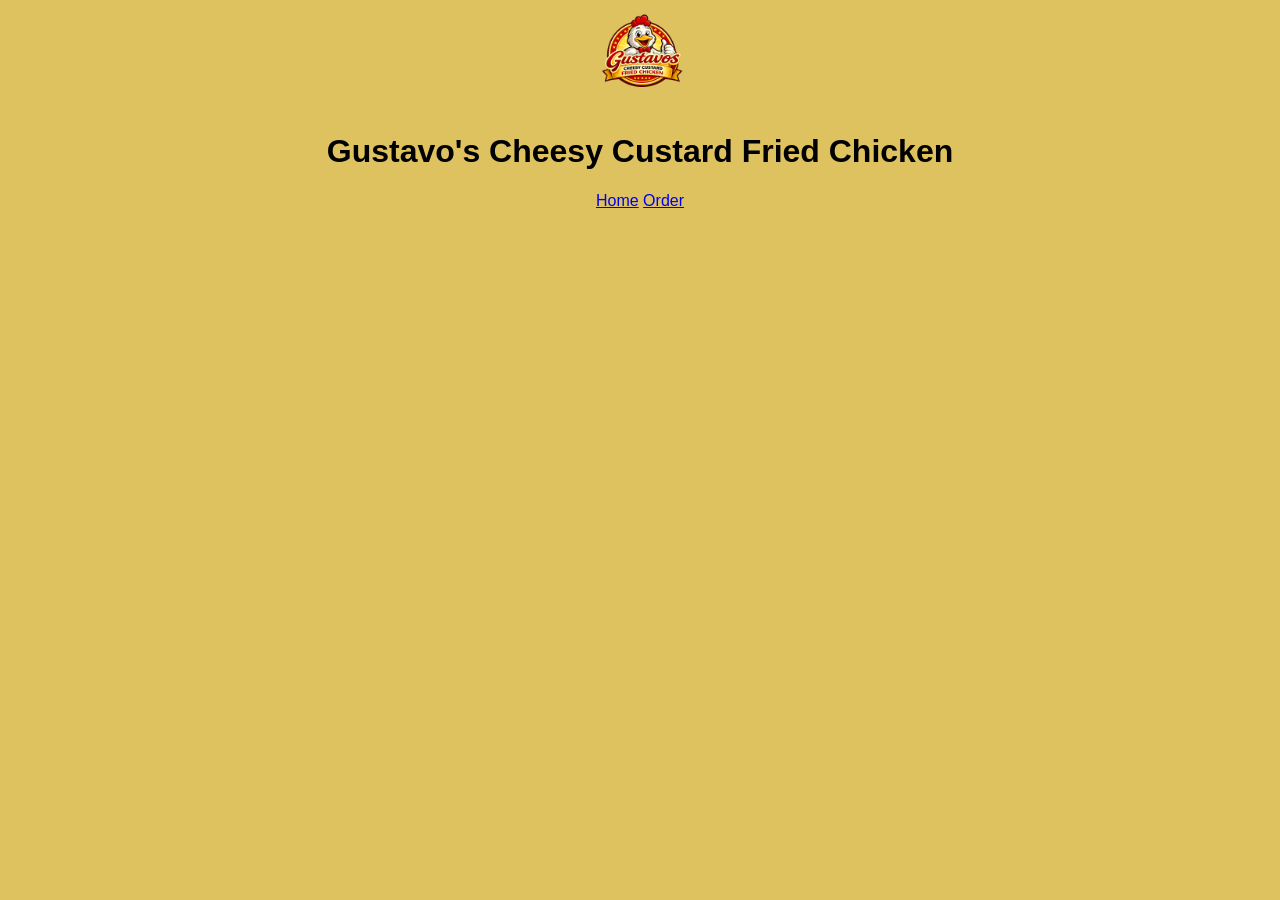
==== order.html @ f39da16b "second save" ====
<!DOCTYPE html>
<html>
<head>
    <meta charset="UTF-8">
    <title>Gus' Cheesy Custard Fried Chicken</title>
    <link rel="stylesheet" href="style.css">
</head>
<body>
    <img src="img2.png" alt="logo" width="150px" height="auto">
    <div class="img2">
</div>
<h1>Gustavo's Cheesy Custard Fried Chicken</h1>
<div class="button">
<a href="index.html">Home</a>
<a href="order.html">Order</a>
</div>
</body>
---- style.css ----
body {
    font-family: arial;
    text-align: center;
    background-color: #dec25f;
}

.container div {
  background-color: #f1f1f1;
  margin: 10px;
  padding: 20px;
  font-size: 24px;
}

.img2 {
 position: relative;
left: 3000px; 
}
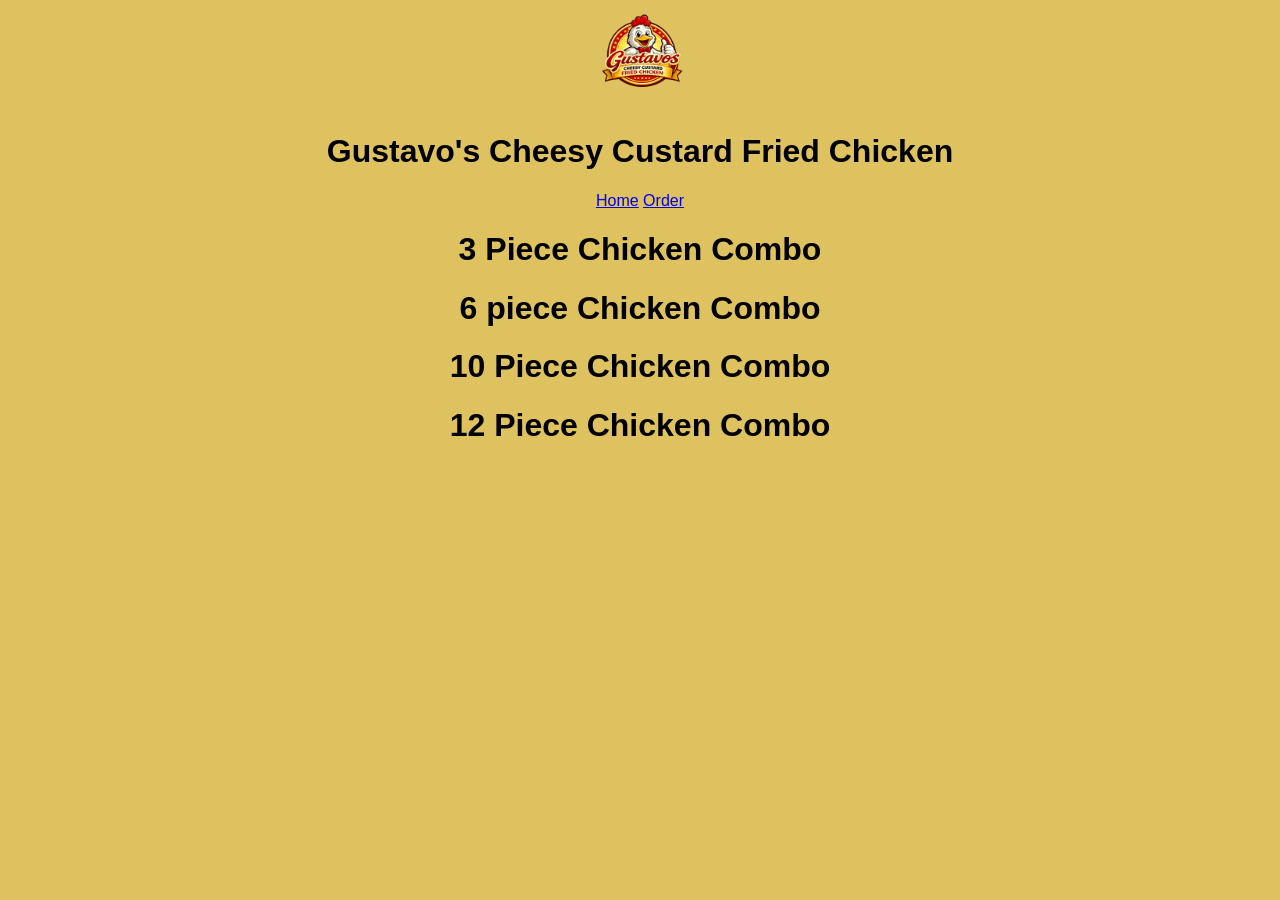
==== commit 4ff1d71a: "Jul 23, 2026, 2:09 AM" ====
--- a/order.html
+++ b/order.html
@@ -13,5 +13,9 @@
 <div class="button">
 <a href="index.html">Home</a>
 <a href="order.html">Order</a>
+<h1>3 Piece Chicken Combo</h1>
+<h1>6 piece Chicken Combo</h1>
+<h1>10 Piece Chicken Combo</h1>
+<h1>12 Piece Chicken Combo</h1>
 </div>
 </body>
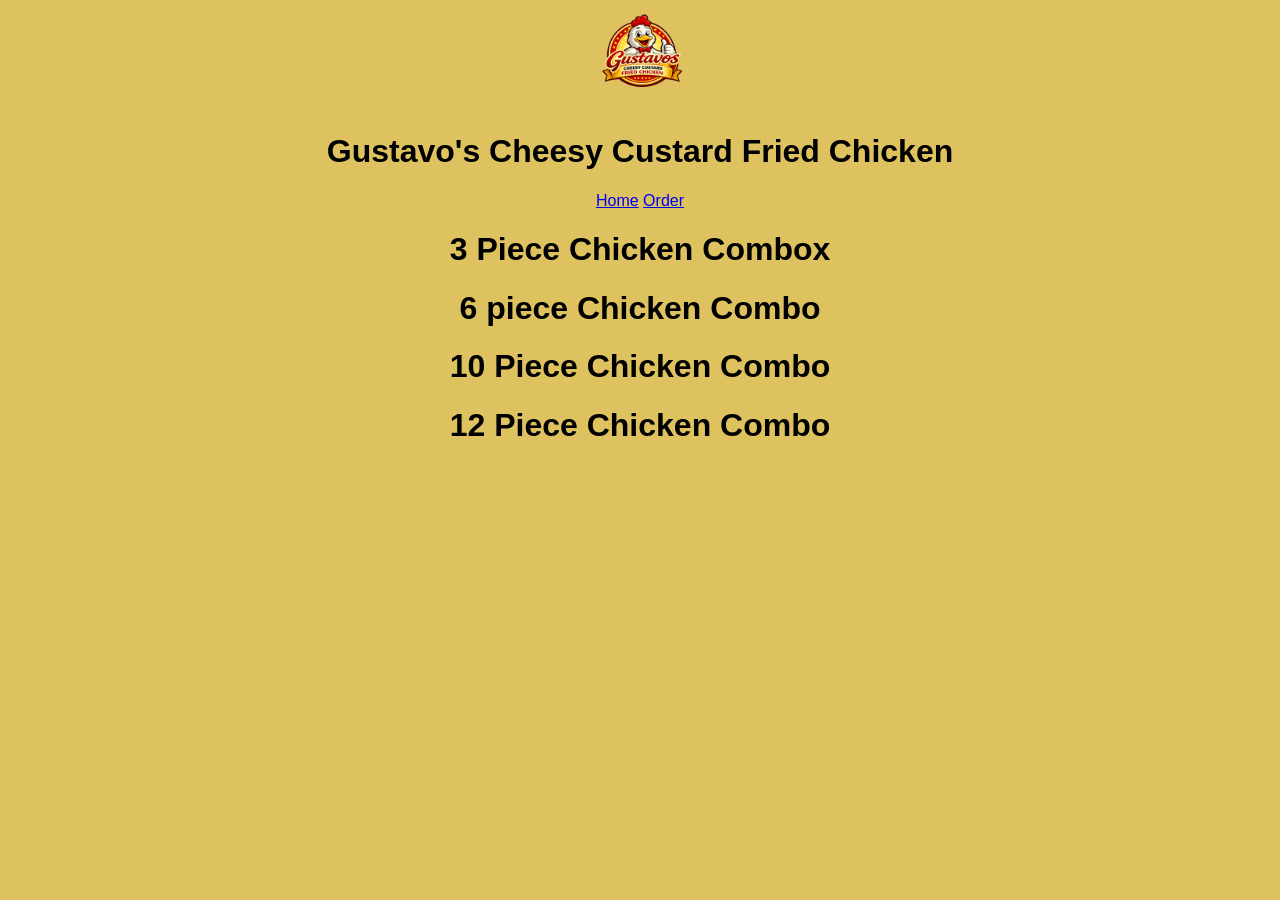
==== commit 8db57e13: "Jul 23, 2026, 5:01 AM" ====
--- a/order.html
+++ b/order.html
@@ -13,9 +13,11 @@
 <div class="button">
 <a href="index.html">Home</a>
 <a href="order.html">Order</a>
-<h1>3 Piece Chicken Combo</h1>
+<h1>3 Piece Chicken Combox</h1>
 <h1>6 piece Chicken Combo</h1>
 <h1>10 Piece Chicken Combo</h1>
 <h1>12 Piece Chicken Combo</h1>
 </div>
-</body>+</body>
+<script src="order.js"></script>
+</html>
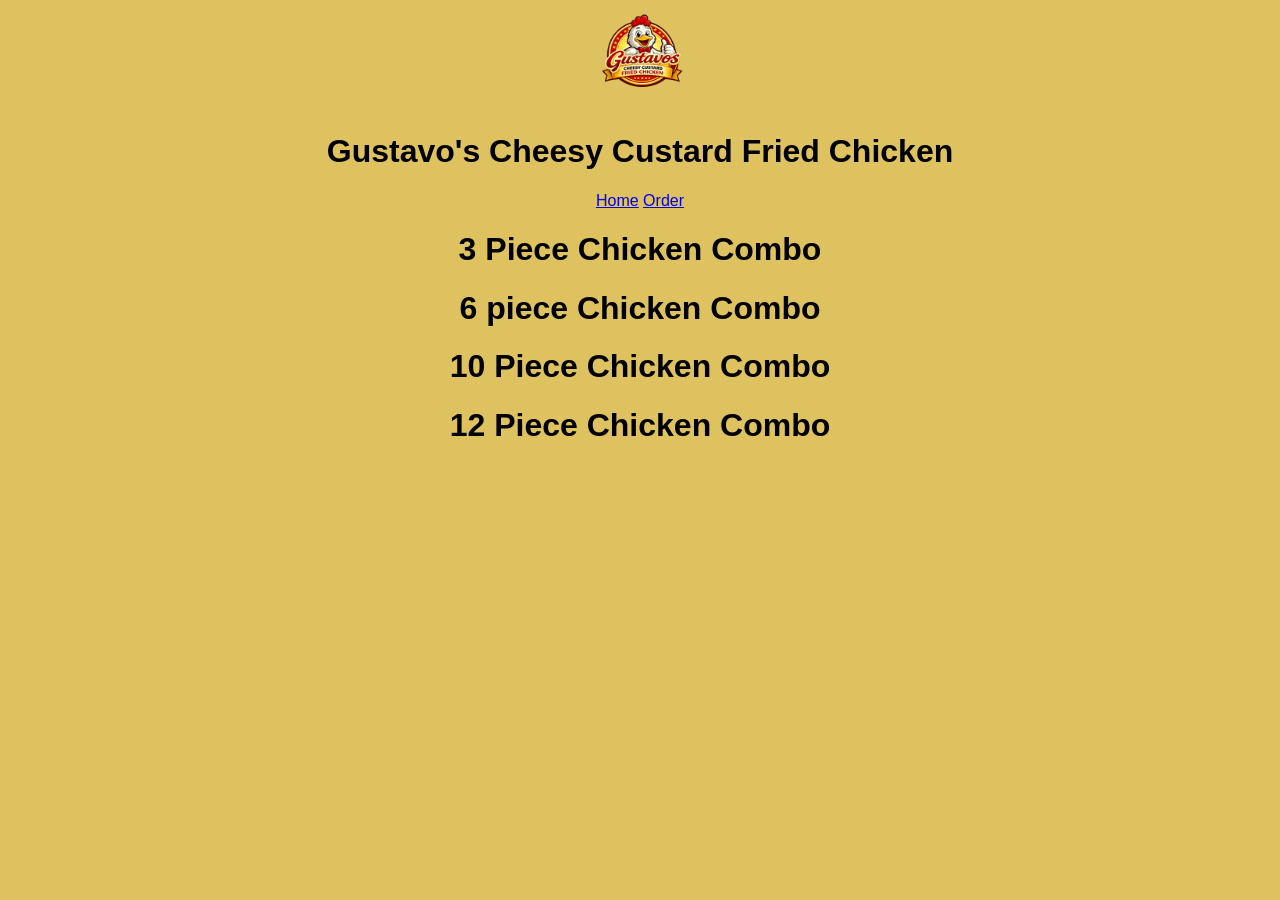
==== commit 1469bfbd: "Jul 23, 2026, 5:11 AM" ====
--- a/order.html
+++ b/order.html
@@ -13,7 +13,7 @@
 <div class="button">
 <a href="index.html">Home</a>
 <a href="order.html">Order</a>
-<h1>3 Piece Chicken Combox</h1>
+<h1>3 Piece Chicken Combo</h1>
 <h1>6 piece Chicken Combo</h1>
 <h1>10 Piece Chicken Combo</h1>
 <h1>12 Piece Chicken Combo</h1>
